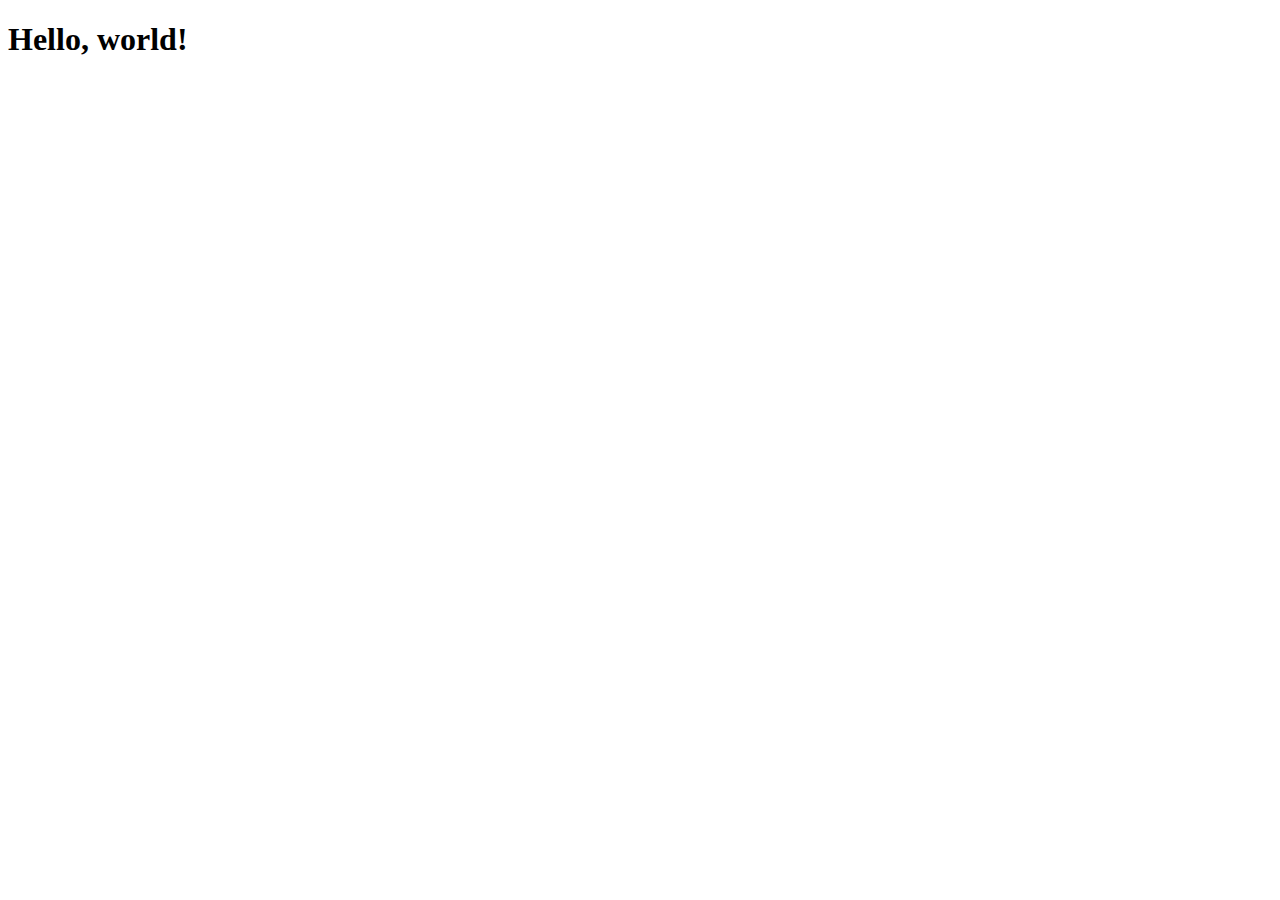
==== esempioFiltro.html @ 9d9558fd "pagina" ====
<!doctype html>
<html lang="en">
  <head>
    <!-- Required meta tags -->
    <meta charset="utf-8">
    <meta name="viewport" content="width=device-width, initial-scale=1">

    <!-- Bootstrap CSS -->
    <link href="https://cdn.jsdelivr.net/npm/bootstrap@5.0.2/dist/css/bootstrap.min.css" rel="stylesheet" integrity="sha384-EVSTQN3/azprG1Anm3QDgpJLIm9Nao0Yz1ztcQTwFspd3yD65VohhpuuCOmLASjC" crossorigin="anonymous">

    <title>Filtro dei nomi</title>
  </head>
  <body>
    <h1>Hello, world!</h1>

    <script src="filtro.js" ></script>
   
    <script src="https://cdn.jsdelivr.net/npm/bootstrap@5.0.2/dist/js/bootstrap.bundle.min.js" integrity="sha384-MrcW6ZMFYlzcLA8Nl+NtUVF0sA7MsXsP1UyJoMp4YLEuNSfAP+JcXn/tWtIaxVXM" crossorigin="anonymous"></script>
  </body>
</html>
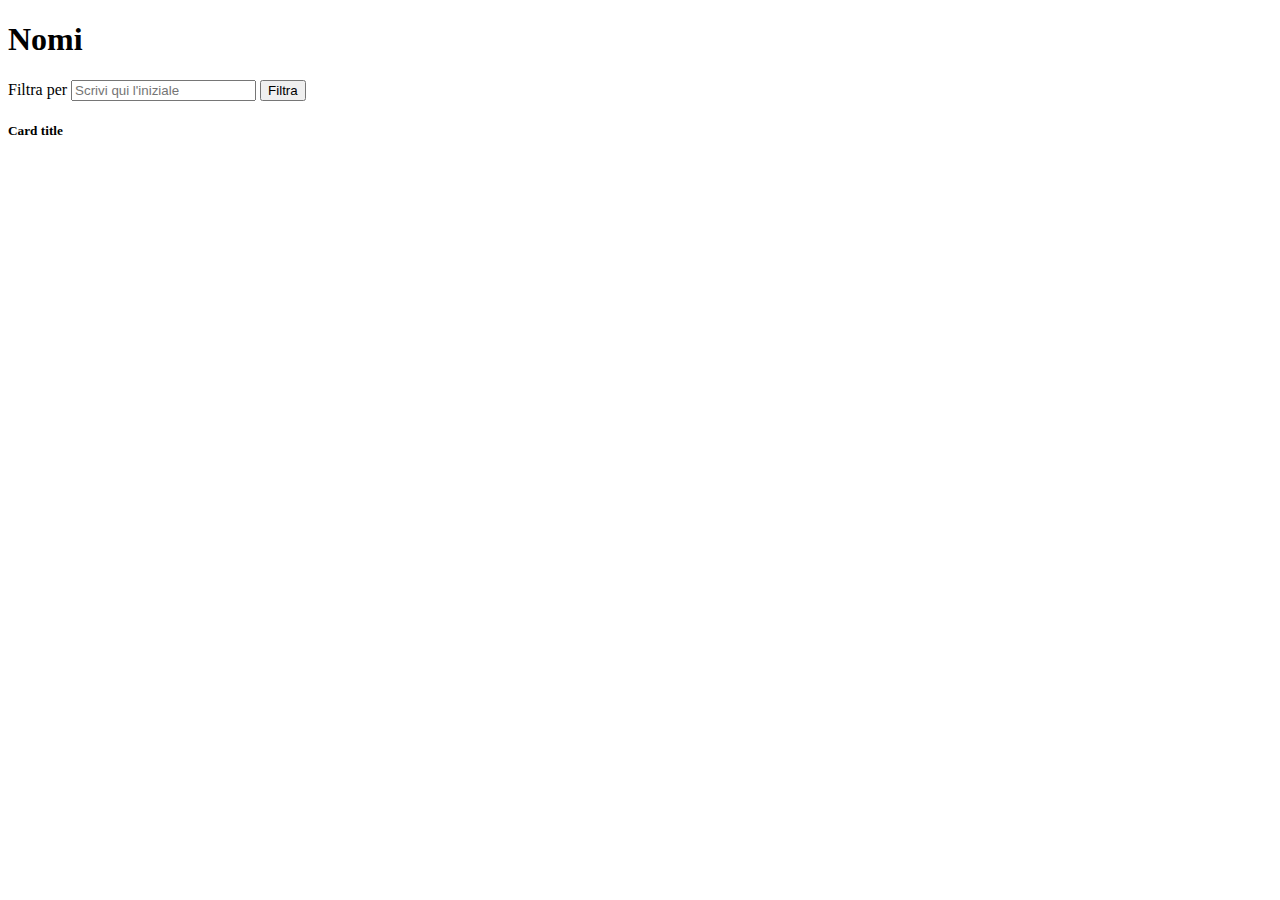
==== commit 127b4b3e: "pagina html esercizio filtro" ====
--- a/esempioFiltro.html
+++ b/esempioFiltro.html
@@ -11,10 +11,27 @@
     <title>Filtro dei nomi</title>
   </head>
   <body>
-    <h1>Hello, world!</h1>
+    <div class="container-fluid">
+        
+        <h1>Nomi</h1>
+        <div class="mb-3">
+            <label class="form-label">Filtra per </label>
+            <input type="text" class="form-control" id="inizialeText" placeholder="Scrivi qui l'iniziale">
+            <button type="button" class="btn btn-outline-primary">Filtra</button>
+        </div>
+
+        <div id="contenitore-card">
+
+            <div class="card">
+                  <h5 class="card-title">Card title</h5>
+              </div>
+
+        </div>
+
+      </div>
+      
 
     <script src="filtro.js" ></script>
-   
     <script src="https://cdn.jsdelivr.net/npm/bootstrap@5.0.2/dist/js/bootstrap.bundle.min.js" integrity="sha384-MrcW6ZMFYlzcLA8Nl+NtUVF0sA7MsXsP1UyJoMp4YLEuNSfAP+JcXn/tWtIaxVXM" crossorigin="anonymous"></script>
   </body>
 </html>
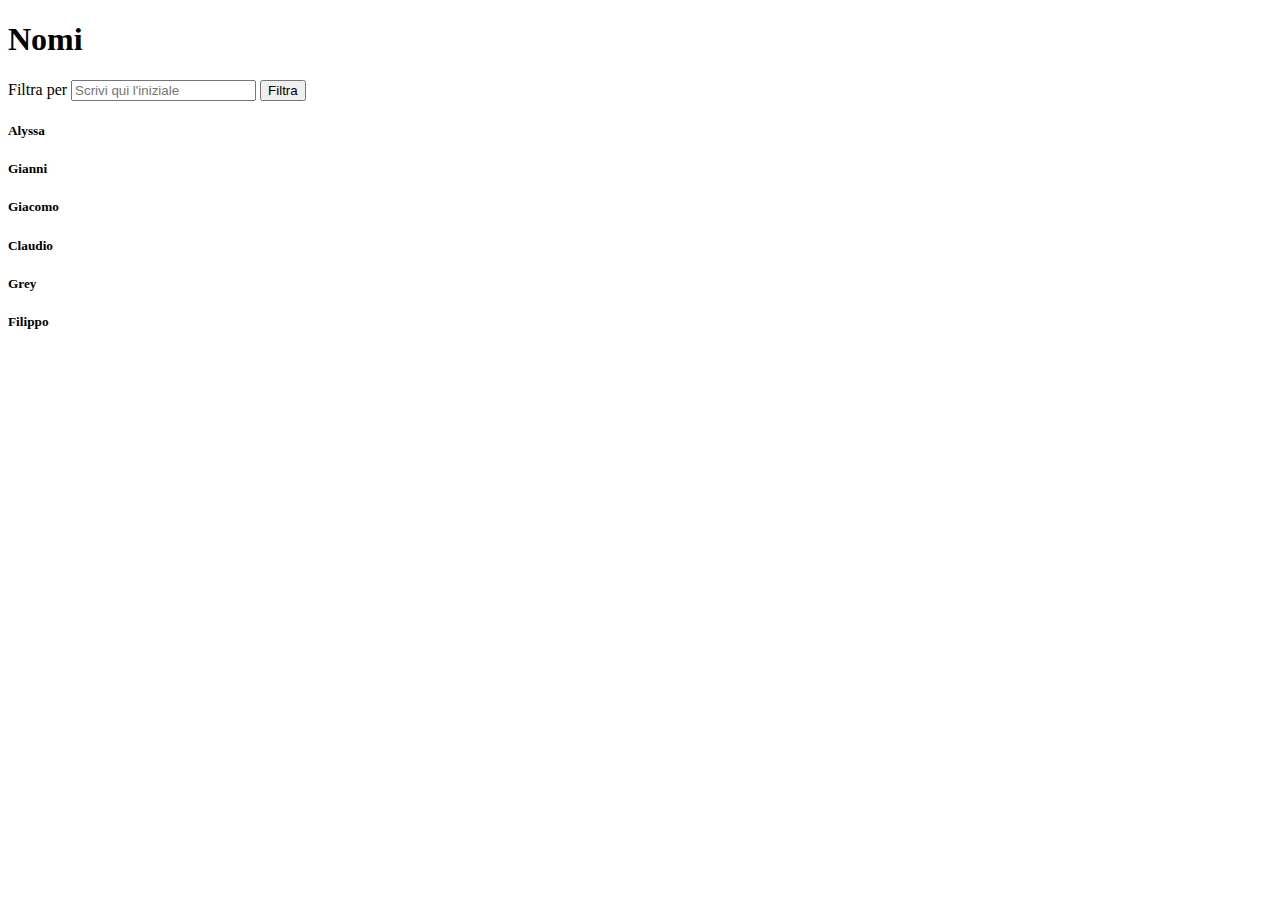
==== commit 0db2d02a: "pagina con tabella iniziale" ====
--- a/esempioFiltro.html
+++ b/esempioFiltro.html
@@ -17,7 +17,7 @@
         <div class="mb-3">
             <label class="form-label">Filtra per </label>
             <input type="text" class="form-control" id="inizialeText" placeholder="Scrivi qui l'iniziale">
-            <button type="button" class="btn btn-outline-primary">Filtra</button>
+            <button type="button" class="btn btn-outline-primary" onclick="filtro()">Filtra</button>
         </div>
 
         <div id="contenitore-card">
